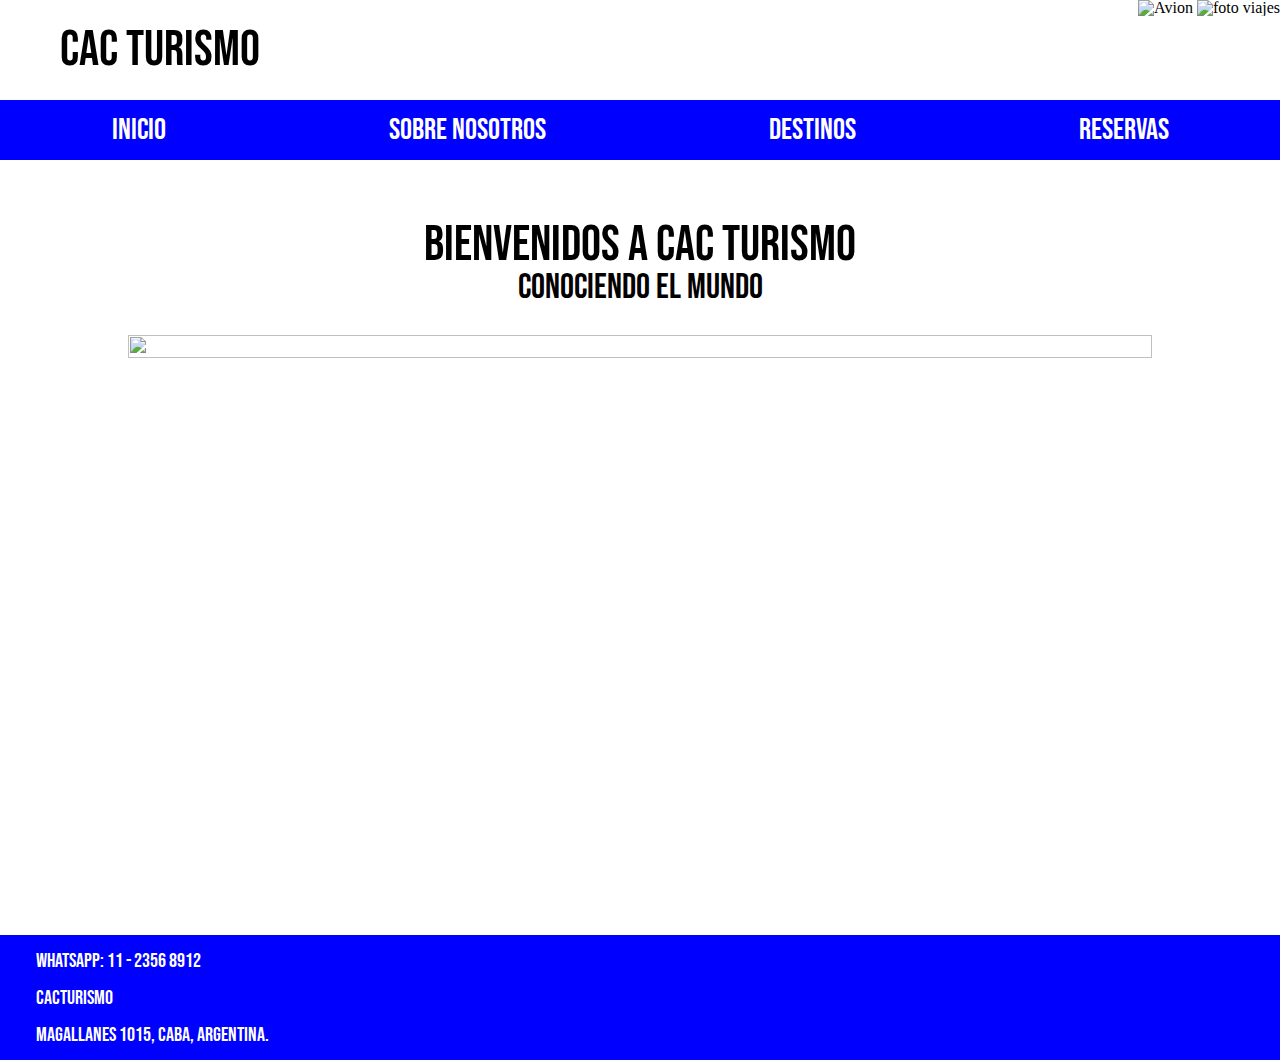
==== index.html @ 3f7280e3 "Modificacion slider y css" ====
<!DOCTYPE html>
<html lang="en">

<head>
    <meta charset="UTF-8">
    <meta http-equiv="X-UA-Compatible" content="IE=edge">
    <meta name="viewport" content="width=device-width, initial-scale=1.0">
    <link rel="stylesheet" href="./CSS/style.css">
    <link rel="preconnect" href="https://fonts.googleapis.com">
    <link rel="preconnect" href="https://fonts.gstatic.com" crossorigin>
    <link href="https://fonts.googleapis.com/css2?family=Bebas+Neue&display=swap" rel="stylesheet">
    <script src="https://kit.fontawesome.com/9baa6857d3.js" crossorigin="anonymous"></script>
    <link rel="icon" href="sobre-nosotros.html">
    <title>CAC Turismo</title>
</head>

<body>
    <header>
        <div class="contenedor-header">
            <H1 class="logo">CAC TURISMO</H1>
            <div>
                <img src="./img/header-avion.jpg" alt="Avion">
                <img src="./img/viajes-a-medida-header.jpg" alt="foto viajes">
            </div>

        </div>

    </header>
    <nav>
        <ul>
            <a href="./index.html">Inicio</a>
            <a href="./sobre-nosotros.html">Sobre Nosotros</a>
            <a href="./destinos.html">Destinos</a>
            <a href="./reservas.html">Reservas</a>
        </ul>
    </nav>

    
        <h1 id="bienvenida">BIENVENIDOS a CAC TURISMO</h1>
        <p id="conocer">Conociendo el mundo</p>
   
    <div class="slider">
        <ul>
            <li>
                <img src="/img/cataratas-sliders.jpg">
            </li>
            <li>
                <img src="/img/jujuy-slider.jpg">
            </li>
            <li>
                <img src="/img/ushuaia-slider.jpg">
            </li>
            <li>
                <img src="/img/bariloche-slider.jpg">
            </li>
        </ul>
    </div>

    <footer>
        <di class="redes-sociales">
            <i class="fa-brands fa-whatsapp"> </i>
            <span>WhatsApp: 11 - 2356 8912</span>
            <br>
            <br>
            <i class="fa-brands fa-instagram"></i>
            <span> CacTurismo</span>
            <br>
            <br>
            <i class="fa-solid fa-location-dot"></i>
            <span> Magallanes 1015, CABA, Argentina.</span>
            </div>
    </footer>


</body>

</html>
---- CSS/style.css ----
/*Reset de CSS */

html, body, div, span, applet, object, iframe,
h1, h2, h3, h4, h5, h6, p, blockquote, pre,
a, abbr, acronym, address, big, cite, code,
del, dfn, em, img, ins, kbd, q, s, samp,
small, strike, strong, sub, sup, tt, var,
b, u, i, center,
dl, dt, dd, ol, ul, li,
fieldset, form, label, legend,
table, caption, tbody, tfoot, thead, tr, th, td,
article, aside, canvas, details, embed, 
figure, figcaption, footer, header, hgroup, 
menu, nav, output, ruby, section, summary,
time, mark, audio, video {
	margin: 0;
	padding: 0;
	border: 0;
	font-size: 100%;
	font: inherit;
	vertical-align: baseline;
}
/* HTML5 display-role reset for older browsers */
article, aside, details, figcaption, figure, 
footer, header, hgroup, menu, nav, section {
	display: block;
}
body {
	line-height: 1;
}
ol, ul {
	list-style: none;
}
blockquote, q {
	quotes: none;
}
blockquote:before, blockquote:after,
q:before, q:after {
	content: '';
	content: none;
}
table {
	border-collapse: collapse;
	border-spacing: 0;
}

/* Desde aqui empieza el CSS de la pagina web */

.contenedor-header{
    display: flex;
    justify-content: space-between;

}

header img{
    height: 100px;
    width: 420px;
}

.logo{
    font-family: 'Bebas Neue', cursive;
    font-size: 50px;
    margin-left: 60px;
    padding: 25px 0 25px 0;
}

nav{
    background-color: blue;
    color: azure;
    text-decoration: none;
    padding: 15px 0 15px 0;
}

ul{
    display: flex;
    justify-content: space-around;
}

nav a{
    font-size: 30px;
    font-family: 'Bebas Neue', cursive;
    text-decoration: none;
    color: white;


}
a:hover{
    color: lightblue;

}

#bienvenida{
    display: flex;
    margin-top: 60px;
    font-size: 50px;
    font-family: 'Bebas Neue', cursive;
    justify-content: center;
}

#conocer{
    display: flex;
    margin-bottom: 30px;
    font-size: 35px;
    font-family: 'Bebas Neue', cursive;
    justify-content: center;
}

.slider{
    width: 100%;
    height: 600px;
    overflow: hidden;
    width: 80%;
    margin: auto;
  }
  .slider ul{
      display: flex;
      animation: cambio 20s infinite alternate linear;
      width: 400%;
  }
  .slider li{
      width: 100%;
      list-style: none;
  }
  .slider img{
      width: 100%;
      height: 100%;
  }
  @keyframes cambio{
      0%{margin-left: 0;}
      20%{margin-left: 0;}
      
      25%{margin-left: -100%;}
      45%{margin-left: -100%;}
      
      50%{margin-left: -200%;}
      70%{margin-left: -200%;}
      
      75%{margin-left: -300%;}
      100%{margin-left: -300%;}
  }
  @media only screen and (min-width:320px) and (max-width:768px){
  .slider, .slider ul, .slider img{
      height: 100vh;
  }
  }

footer {
    display: flex;
    align-items: flex-start;
    background-color: blue;
   padding: 15px 0;
}


footer i {
    font-size: 20px;
    margin: 0 18px;
    align-self: center;
    color: white;
}
footer span{
    font-family: 'Bebas Neue', cursive;
    font-size: 20px;
    color: white;
}
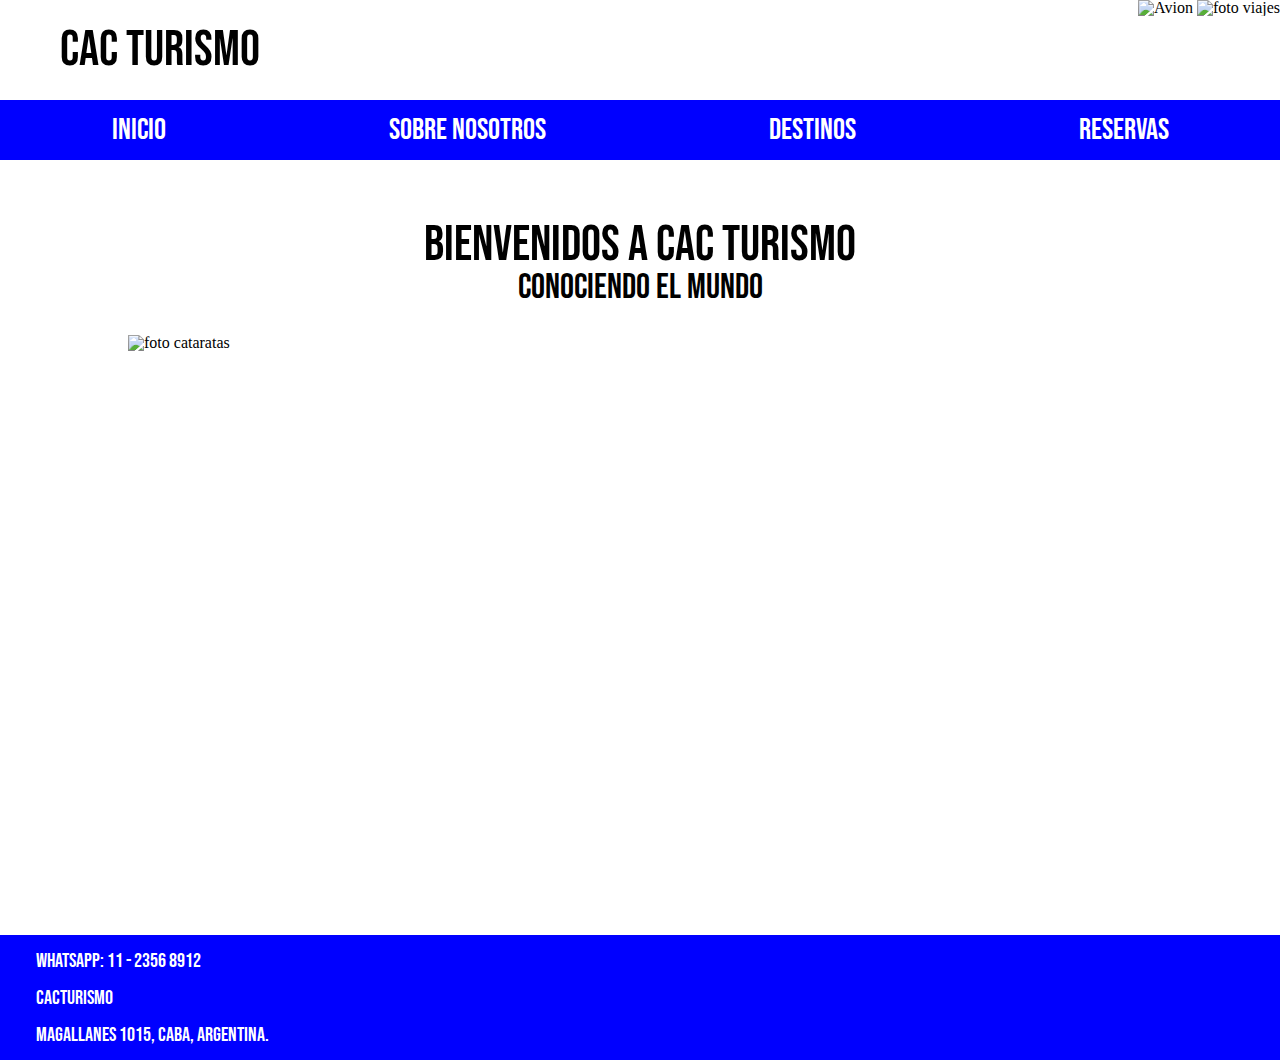
==== commit 9705b246: "modificacioncssresponsive" ====
--- a/index.html
+++ b/index.html
@@ -42,16 +42,16 @@
     <div class="slider">
         <ul>
             <li>
-                <img src="/img/cataratas-sliders.jpg">
+                <img src="./img/cataratas-sliders.jpg" alt="foto cataratas">
             </li>
             <li>
-                <img src="/img/jujuy-slider.jpg">
+                <img src="./img/jujuy-slider.jpg" alt="foto purmamarca">
+            </li
+            <li>
+                <img src="./img/ushuaia-slider.jpg" alt="foto ushuaia">
             </li>
             <li>
-                <img src="/img/ushuaia-slider.jpg">
-            </li>
-            <li>
-                <img src="/img/bariloche-slider.jpg">
+                <img src="./img/bariloche-slider.jpg" alt="foto bariloche">
             </li>
         </ul>
     </div>
--- a/CSS/style.css
+++ b/CSS/style.css
@@ -111,6 +111,7 @@
     overflow: hidden;
     width: 80%;
     margin: auto;
+    
   }
   .slider ul{
       display: flex;
@@ -162,4 +163,37 @@
     font-family: 'Bebas Neue', cursive;
     font-size: 20px;
     color: white;
+}
+@media screen and (max-width: 360px){
+    .logo{
+        position: absolute;
+        margin-left: 80px;   
+    }
+    h1,.titulo{
+        text-align: center;
+        font-weight: bold;
+        font-size: 30px;
+        margin: 20px;
+        display: flex;
+        padding: 20px;
+        text-decoration: underline; 
+    } 
+    .descripcion{
+        font-size: 25px;
+    }
+    .contenedor{
+        margin: auto;  
+    }
+    ul,a{
+        margin: auto;
+        padding: 5px;
+        display:block;
+        text-align: center;
+    }
+    p{
+        text-align: justify;   
+    }
+    form{
+        width: 100%;
+    }
 }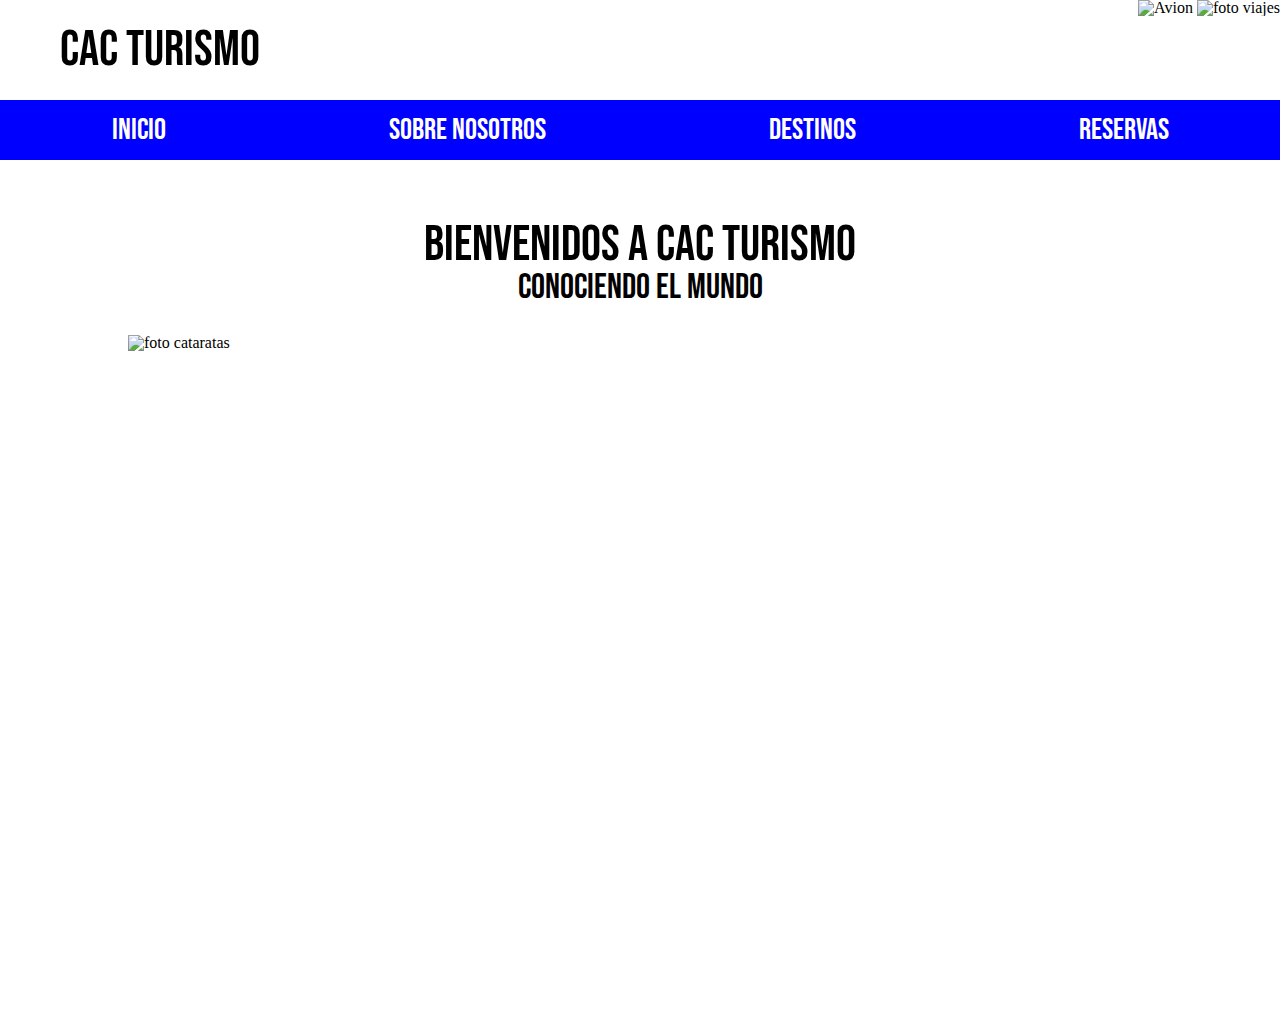
==== commit 09da07d1: "cambios slider y validacion form" ====
--- a/index.html
+++ b/index.html
@@ -35,10 +35,10 @@
         </ul>
     </nav>
 
-    
-        <h1 id="bienvenida">BIENVENIDOS a CAC TURISMO</h1>
-        <p id="conocer">Conociendo el mundo</p>
-   
+
+    <h1 id="bienvenida">BIENVENIDOS a CAC TURISMO</h1>
+    <p id="conocer">Conociendo el mundo</p>
+
     <div class="slider">
         <ul>
             <li>
@@ -57,7 +57,7 @@
     </div>
 
     <footer>
-        <di class="redes-sociales">
+        <div class="redes-sociales">
             <i class="fa-brands fa-whatsapp"> </i>
             <span>WhatsApp: 11 - 2356 8912</span>
             <br>
@@ -68,7 +68,7 @@
             <br>
             <i class="fa-solid fa-location-dot"></i>
             <span> Magallanes 1015, CABA, Argentina.</span>
-            </div>
+        </div>
     </footer>
 
 
--- a/CSS/style.css
+++ b/CSS/style.css
@@ -1,82 +1,169 @@
 /*Reset de CSS */
 
-html, body, div, span, applet, object, iframe,
-h1, h2, h3, h4, h5, h6, p, blockquote, pre,
-a, abbr, acronym, address, big, cite, code,
-del, dfn, em, img, ins, kbd, q, s, samp,
-small, strike, strong, sub, sup, tt, var,
-b, u, i, center,
-dl, dt, dd, ol, ul, li,
-fieldset, form, label, legend,
-table, caption, tbody, tfoot, thead, tr, th, td,
-article, aside, canvas, details, embed, 
-figure, figcaption, footer, header, hgroup, 
-menu, nav, output, ruby, section, summary,
-time, mark, audio, video {
-	margin: 0;
-	padding: 0;
-	border: 0;
-	font-size: 100%;
-	font: inherit;
-	vertical-align: baseline;
-}
+html,
+body,
+div,
+span,
+applet,
+object,
+iframe,
+h1,
+h2,
+h3,
+h4,
+h5,
+h6,
+p,
+blockquote,
+pre,
+a,
+abbr,
+acronym,
+address,
+big,
+cite,
+code,
+del,
+dfn,
+em,
+img,
+ins,
+kbd,
+q,
+s,
+samp,
+small,
+strike,
+strong,
+sub,
+sup,
+tt,
+var,
+b,
+u,
+i,
+center,
+dl,
+dt,
+dd,
+ol,
+ul,
+li,
+fieldset,
+form,
+label,
+legend,
+table,
+caption,
+tbody,
+tfoot,
+thead,
+tr,
+th,
+td,
+article,
+aside,
+canvas,
+details,
+embed,
+figure,
+figcaption,
+footer,
+header,
+hgroup,
+menu,
+nav,
+output,
+ruby,
+section,
+summary,
+time,
+mark,
+audio,
+video {
+    margin: 0;
+    padding: 0;
+    border: 0;
+    font-size: 100%;
+    font: inherit;
+    vertical-align: baseline;
+}
+
 /* HTML5 display-role reset for older browsers */
-article, aside, details, figcaption, figure, 
-footer, header, hgroup, menu, nav, section {
-	display: block;
-}
+article,
+aside,
+details,
+figcaption,
+figure,
+footer,
+header,
+hgroup,
+menu,
+nav,
+section {
+    display: block;
+}
+
 body {
-	line-height: 1;
-}
-ol, ul {
-	list-style: none;
-}
-blockquote, q {
-	quotes: none;
-}
-blockquote:before, blockquote:after,
-q:before, q:after {
-	content: '';
-	content: none;
-}
+    line-height: 1;
+}
+
+ol,
+ul {
+    list-style: none;
+}
+
+blockquote,
+q {
+    quotes: none;
+}
+
+blockquote:before,
+blockquote:after,
+q:before,
+q:after {
+    content: '';
+    content: none;
+}
+
 table {
-	border-collapse: collapse;
-	border-spacing: 0;
+    border-collapse: collapse;
+    border-spacing: 0;
 }
 
 /* Desde aqui empieza el CSS de la pagina web */
 
-.contenedor-header{
+.contenedor-header {
     display: flex;
     justify-content: space-between;
 
 }
 
-header img{
+header img {
     height: 100px;
     width: 420px;
 }
 
-.logo{
+.logo {
     font-family: 'Bebas Neue', cursive;
     font-size: 50px;
     margin-left: 60px;
     padding: 25px 0 25px 0;
 }
 
-nav{
+nav {
     background-color: blue;
     color: azure;
     text-decoration: none;
     padding: 15px 0 15px 0;
 }
 
-ul{
+ul {
     display: flex;
     justify-content: space-around;
 }
 
-nav a{
+nav a {
     font-size: 30px;
     font-family: 'Bebas Neue', cursive;
     text-decoration: none;
@@ -84,12 +171,13 @@
 
 
 }
-a:hover{
+
+a:hover {
     color: lightblue;
 
 }
 
-#bienvenida{
+#bienvenida {
     display: flex;
     margin-top: 60px;
     font-size: 50px;
@@ -97,7 +185,7 @@
     justify-content: center;
 }
 
-#conocer{
+#conocer {
     display: flex;
     margin-bottom: 30px;
     font-size: 35px;
@@ -105,12 +193,56 @@
     justify-content: center;
 }
 
-.slider{
+/*CSS del Slider */
+.slider {
     width: 100%;
     height: 600px;
     overflow: hidden;
     width: 80%;
     margin: auto;
+<<<<<<< HEAD
+}
+
+.slider ul {
+    display: flex;
+    animation: cambio 20s infinite alternate linear;
+    width: 400%;
+}
+
+.slider li {
+    width: 100%;
+    list-style: none;
+}
+
+.slider img {
+    width: 100%;
+    height: 100%;
+}
+
+@keyframes cambio {
+    0% {margin-left: 0;}
+    20% {margin-left: 0;}
+
+    25% {margin-left: -100%;}
+    45% {margin-left: -100%;}
+
+    50% {margin-left: -200%;}
+    70% {margin-left: -200%;}
+
+    75% {margin-left: -300%;}
+    100% {margin-left: -300%;}
+}
+
+@media only screen and (min-width:320px) and (max-width:768px) {
+
+    .slider,
+    .slider ul,
+    .slider img {
+        height: 100vh;
+    }
+
+}
+=======
     
   }
   .slider ul{
@@ -144,12 +276,13 @@
       height: 100vh;
   }
   }
+>>>>>>> 9705b24682e50beff82a802604e29efe57f3e66e
 
 footer {
     display: flex;
     align-items: flex-start;
     background-color: blue;
-   padding: 15px 0;
+    padding: 15px 0;
 }
 
 
@@ -159,7 +292,8 @@
     align-self: center;
     color: white;
 }
-footer span{
+
+footer span {
     font-family: 'Bebas Neue', cursive;
     font-size: 20px;
     color: white;
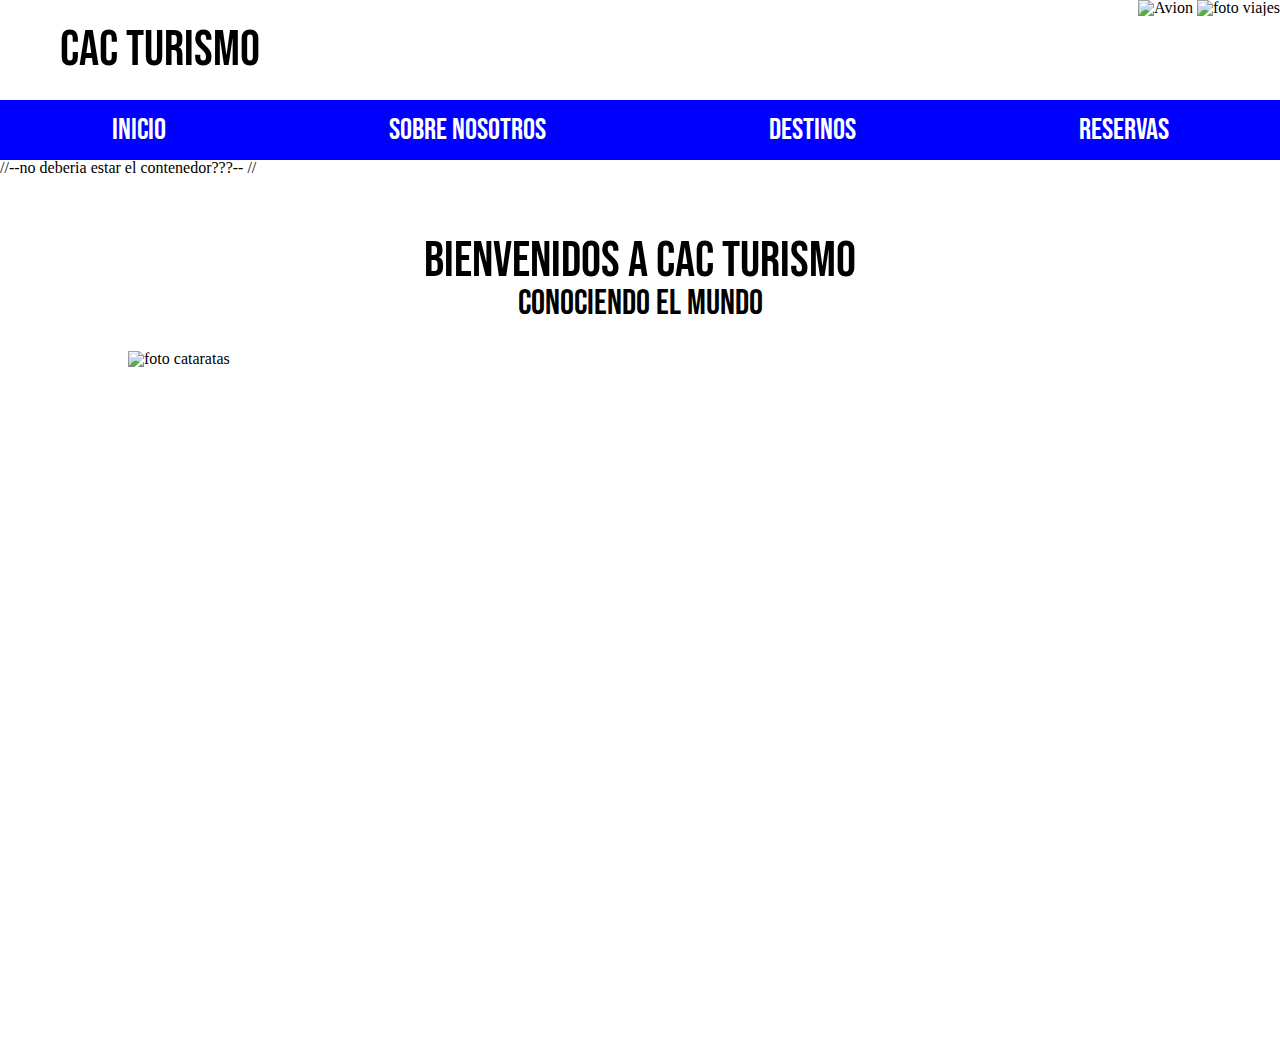
==== commit 86c5b174: "modif html slider" ====
--- a/index.html
+++ b/index.html
@@ -24,8 +24,8 @@
             </div>
 
         </div>
+    </header>
 
-    </header>
     <nav>
         <ul>
             <a href="./index.html">Inicio</a>
@@ -35,6 +35,7 @@
         </ul>
     </nav>
 
+//--no deberia estar el contenedor???-- //
 
     <h1 id="bienvenida">BIENVENIDOS a CAC TURISMO</h1>
     <p id="conocer">Conociendo el mundo</p>
@@ -42,19 +43,25 @@
     <div class="slider">
         <ul>
             <li>
-                <img src="./img/cataratas-sliders.jpg" alt="foto cataratas">
+                <div class="card w-100 card-border mb-5">
+                    <img src="./img/cataratas-sliders.jpg" alt="foto cataratas">
             </li>
             <li>
-                <img src="./img/jujuy-slider.jpg" alt="foto purmamarca">
-            </li
-            <li>
-                <img src="./img/ushuaia-slider.jpg" alt="foto ushuaia">
+                <div class="card w-100 card-border mb-5">
+                    <img src="./img/jujuy-slider.jpg" alt="foto purmamarca">
             </li>
             <li>
-                <img src="./img/bariloche-slider.jpg" alt="foto bariloche">
+                <div class="card w-100 card-border mb-5">
+                    <img src="./img/ushuaia-slider.jpg" alt="foto ushuaia">
+            </li>
+            <li>
+                <div class="card w-100 card-border mb-5">
+                    <img src="./img/bariloche-slider.jpg" alt="foto bariloche">
             </li>
         </ul>
+                </div>
     </div>
+    
 
     <footer>
         <div class="redes-sociales">
